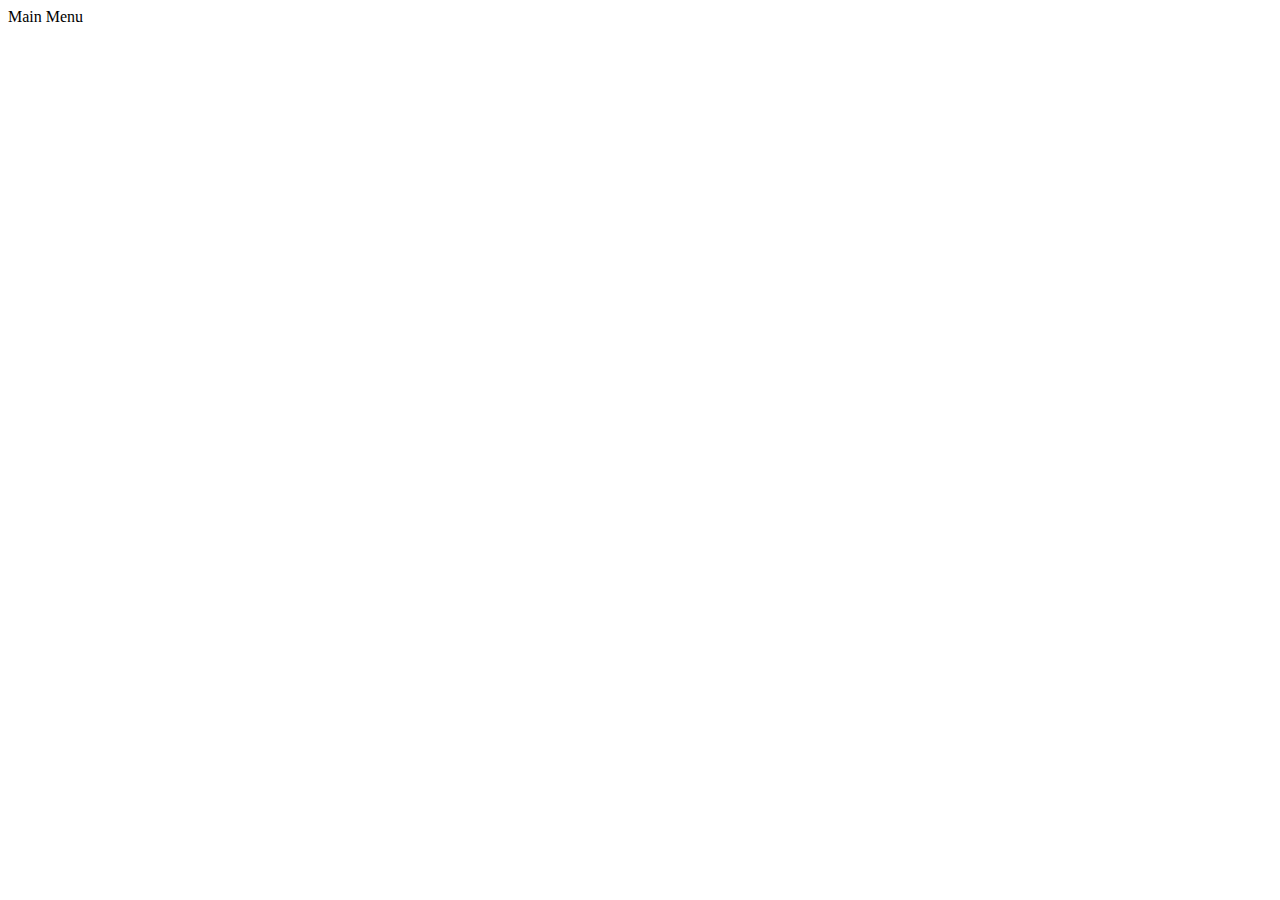
==== index.html @ a9ed3cf8 "first commit" ====
<!DOCTYPE html>
<html lang="en">
<head>
    <meta charset="UTF-8">
    <meta name="viewport" content="width=device-width, initial-scale=1.0">
    <title>Miky Ai</title>
</head>
<body>

    Main Menu
    
</body>
</html>
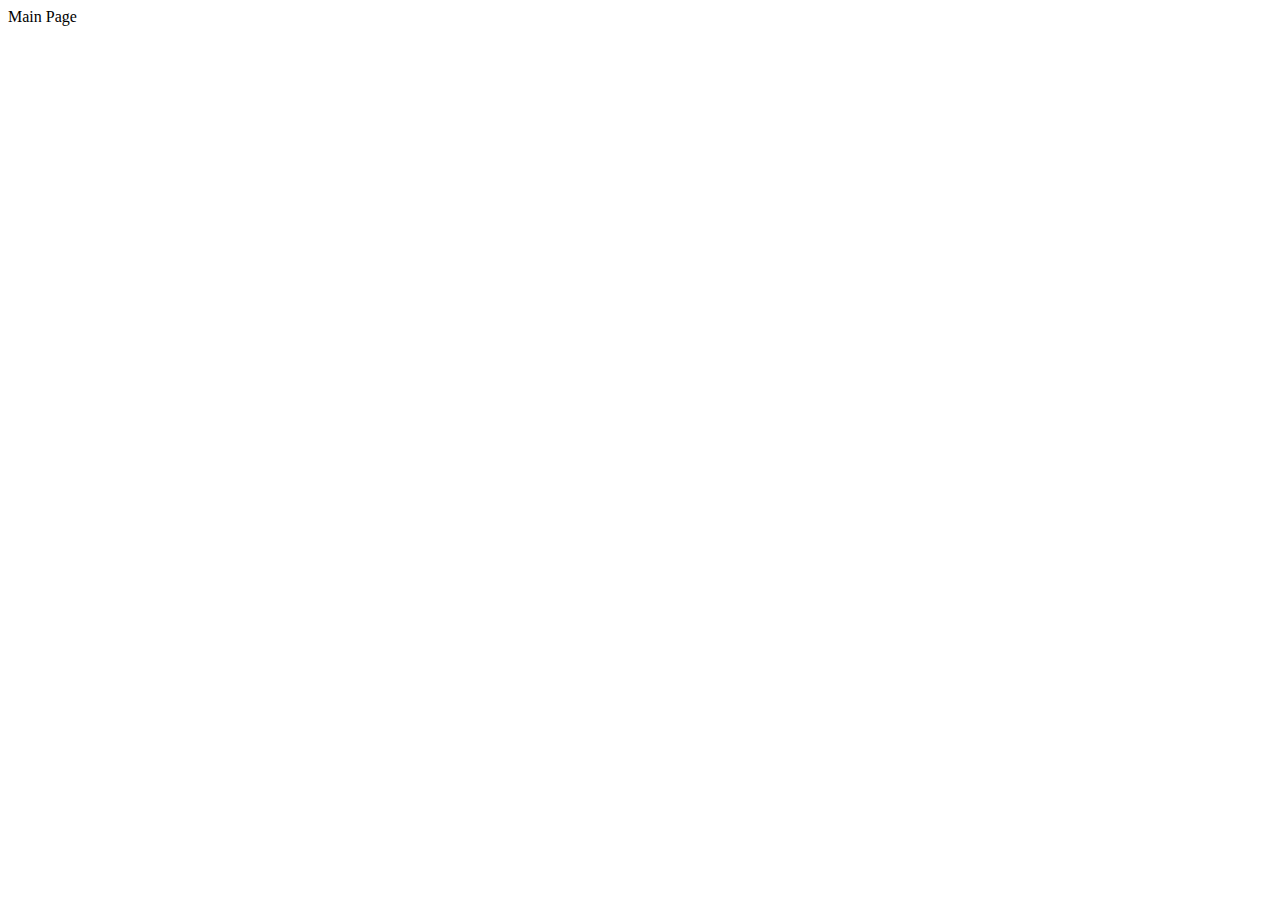
==== commit 0ebf179f: "last commit" ====
--- a/index.html
+++ b/index.html
@@ -6,8 +6,6 @@
     <title>Miky Ai</title>
 </head>
 <body>
-
-    Main Menu
-    
+    Main Page
 </body>
 </html>